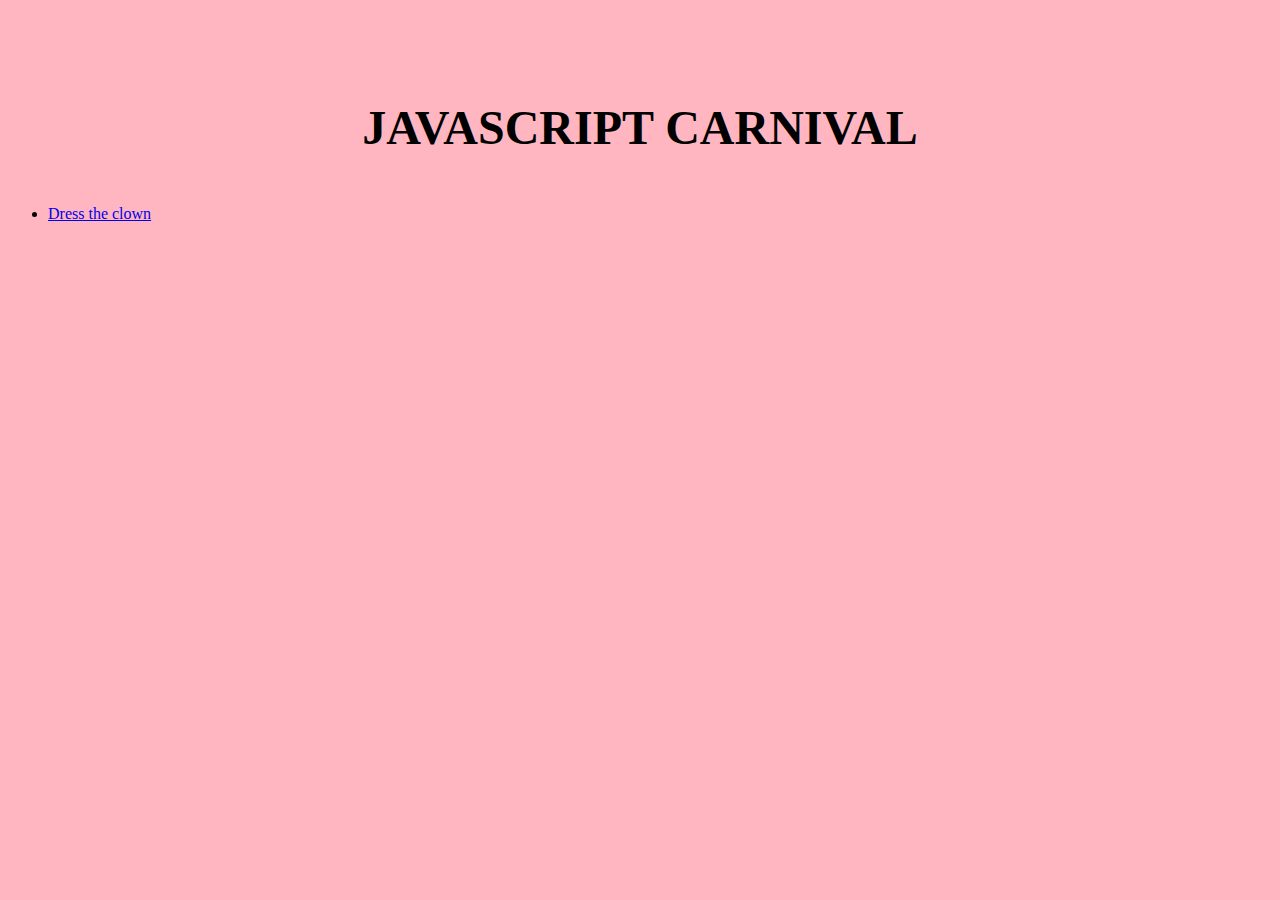
==== index.html @ e446cc77 "add dress a clown" ====
<!DOCTYPE html>
<html lang="en">
<head>
  <meta charset="UTF-8">
  <meta name="viewport" content="width=device-width, initial-scale=1.0">
  <link rel="stylesheet" href="./main.css">
  <title>Javascript Carnival</title>
</head>
<body>

  <h1>JAVASCRIPT CARNIVAL</h1>
  <ul>
    <li>  <a href="./dress-the-clown/dress-the-clown.html" target="blank">Dress the clown</a></li>
    <!-- <li>   <a href="./whack-a-mole/whack-a-mole.html" target="blank">Whack-a-mole</a></li>
    <li>    <a href="./inflate-the-unicorn/inflate-the-unicorn.html" target="blank">Inflate the unicorn</a></li> -->
  </ul>
</body>
</html>
---- main.css ----
body {
	font-family: 'Rye', cursive;
	background-color: LightPink;
}

h1 { 
	margin-top: 100px;
	margin-bottom: 50px;
	font-size: 3em;
	text-align: center;
}

table {
  margin-right: center;
  margin-left: center;
  margin: 0 auto;
}

td {
  background-color: rgb(178, 136, 20);
  height: 75px;
  width: 75px;
}

.container{
    text-align: center;
}

.inflate-an-image{
    display: inline-block;
    width: 400px;
    height: 400px;
    margin: 5px;
}

.dress-a-parent {
  display: block;
  margin-left: auto;
  margin-right: auto;
  width: 50%;
  position: relative;
  top: 0;
  left: 0;
}

.dress-an-image {
  position: absolute;
  top: 0px;
  left: 0px;
}

.head {
  z-index: 2
}

.body {
  z-index: 0
}

.shoes {
  z-index: 1
}

#mole {
  width: 75px;
}
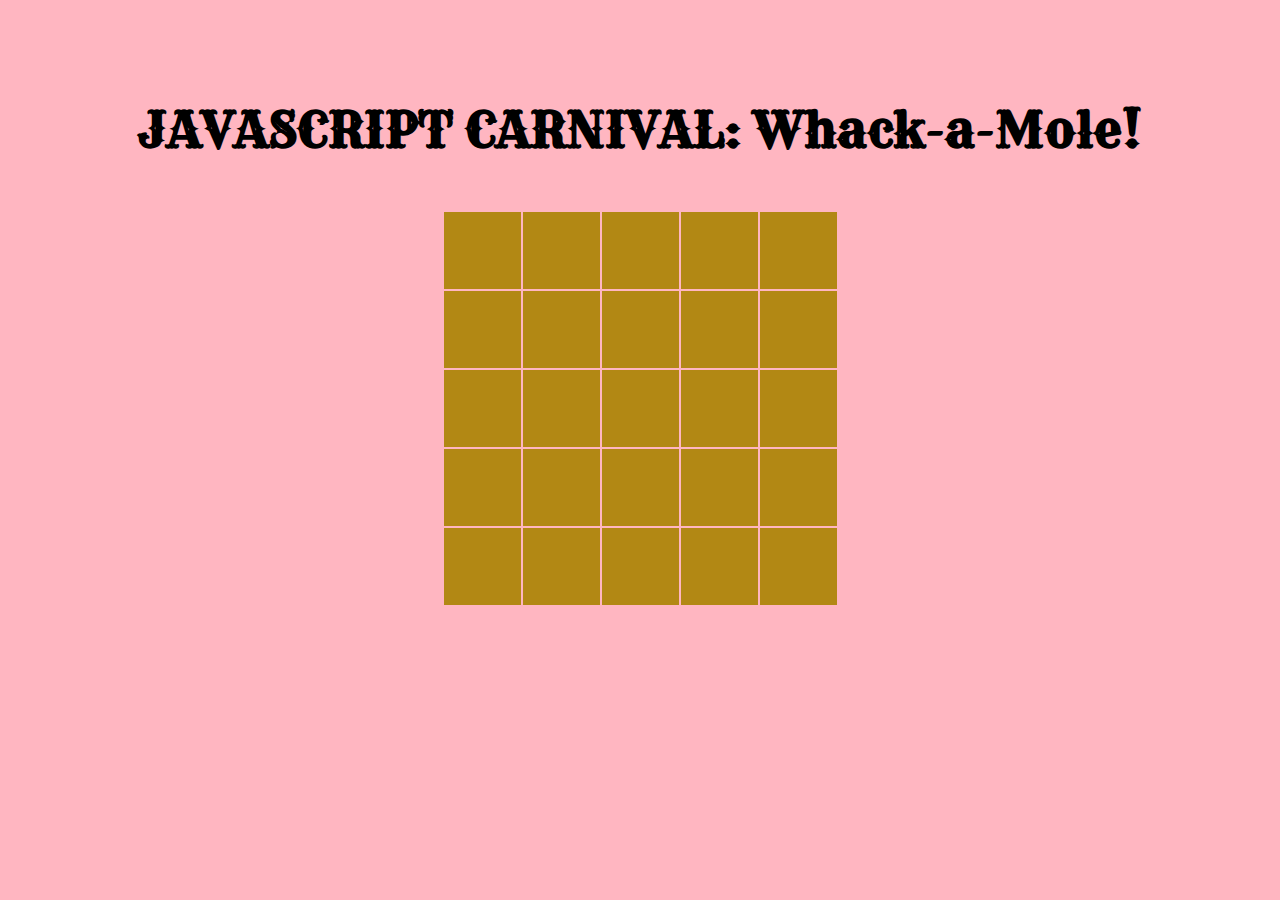
==== commit a9ab66d5: "link stylesheet" ====
--- a/index.html
+++ b/index.html
@@ -1,18 +1,54 @@
-<!DOCTYPE html>
+<!doctype html>
 <html lang="en">
-<head>
-  <meta charset="UTF-8">
-  <meta name="viewport" content="width=device-width, initial-scale=1.0">
-  <link rel="stylesheet" href="./main.css">
-  <title>Javascript Carnival</title>
-</head>
-<body>
+	<head>
+	  <meta charset="utf-8">
+	  <meta name="viewport" content="width=device-width, initial-scale=1, user-scalable=0, maximum-scale=1, minimum-scale=1">
+	  <title>JAVASCRIPT CARNIVAL: Whack-a-Mole!</title>
+	  <link href="https://fonts.googleapis.com/css?family=Rye&display=swap" rel="stylesheet">
+	  <link rel="stylesheet" href="./main.css">
+	</head>
+	<body>
 
-  <h1>JAVASCRIPT CARNIVAL</h1>
-  <ul>
-    <li>  <a href="./dress-the-clown/dress-the-clown.html" target="blank">Dress the clown</a></li>
-    <!-- <li>   <a href="./whack-a-mole/whack-a-mole.html" target="blank">Whack-a-mole</a></li>
-    <li>    <a href="./inflate-the-unicorn/inflate-the-unicorn.html" target="blank">Inflate the unicorn</a></li> -->
-  </ul>
-</body>
+		<h1> JAVASCRIPT CARNIVAL: Whack-a-Mole! </h1>
+
+		<table>
+		  <tr>
+			<td>  </td>
+			<td>  </td>
+			<td>  </td>
+			<td>  </td>
+			<td>  </td>
+		  </tr>
+		  <tr>
+			<td>  </td>
+			<td>  </td>
+			<td>  </td>
+			<td>  </td>
+			<td>  </td>
+		  </tr>
+		  <tr>
+			<td>  </td>
+			<td>  </td>
+			<td>  </td>
+			<td>  </td>
+			<td>  </td>
+		  </tr>
+		  <tr>
+			<td>  </td>
+			<td>  </td>
+			<td>  </td>
+			<td>  </td>
+			<td>  </td>
+		  </tr>
+		  <tr>
+			<td>  </td>
+			<td>  </td>
+			<td>  </td>
+			<td>  </td>
+			<td>  </td>
+		  </tr>
+		</table>
+
+		<script src="whack-a-mole.js"></script>
+	</body>
 </html>